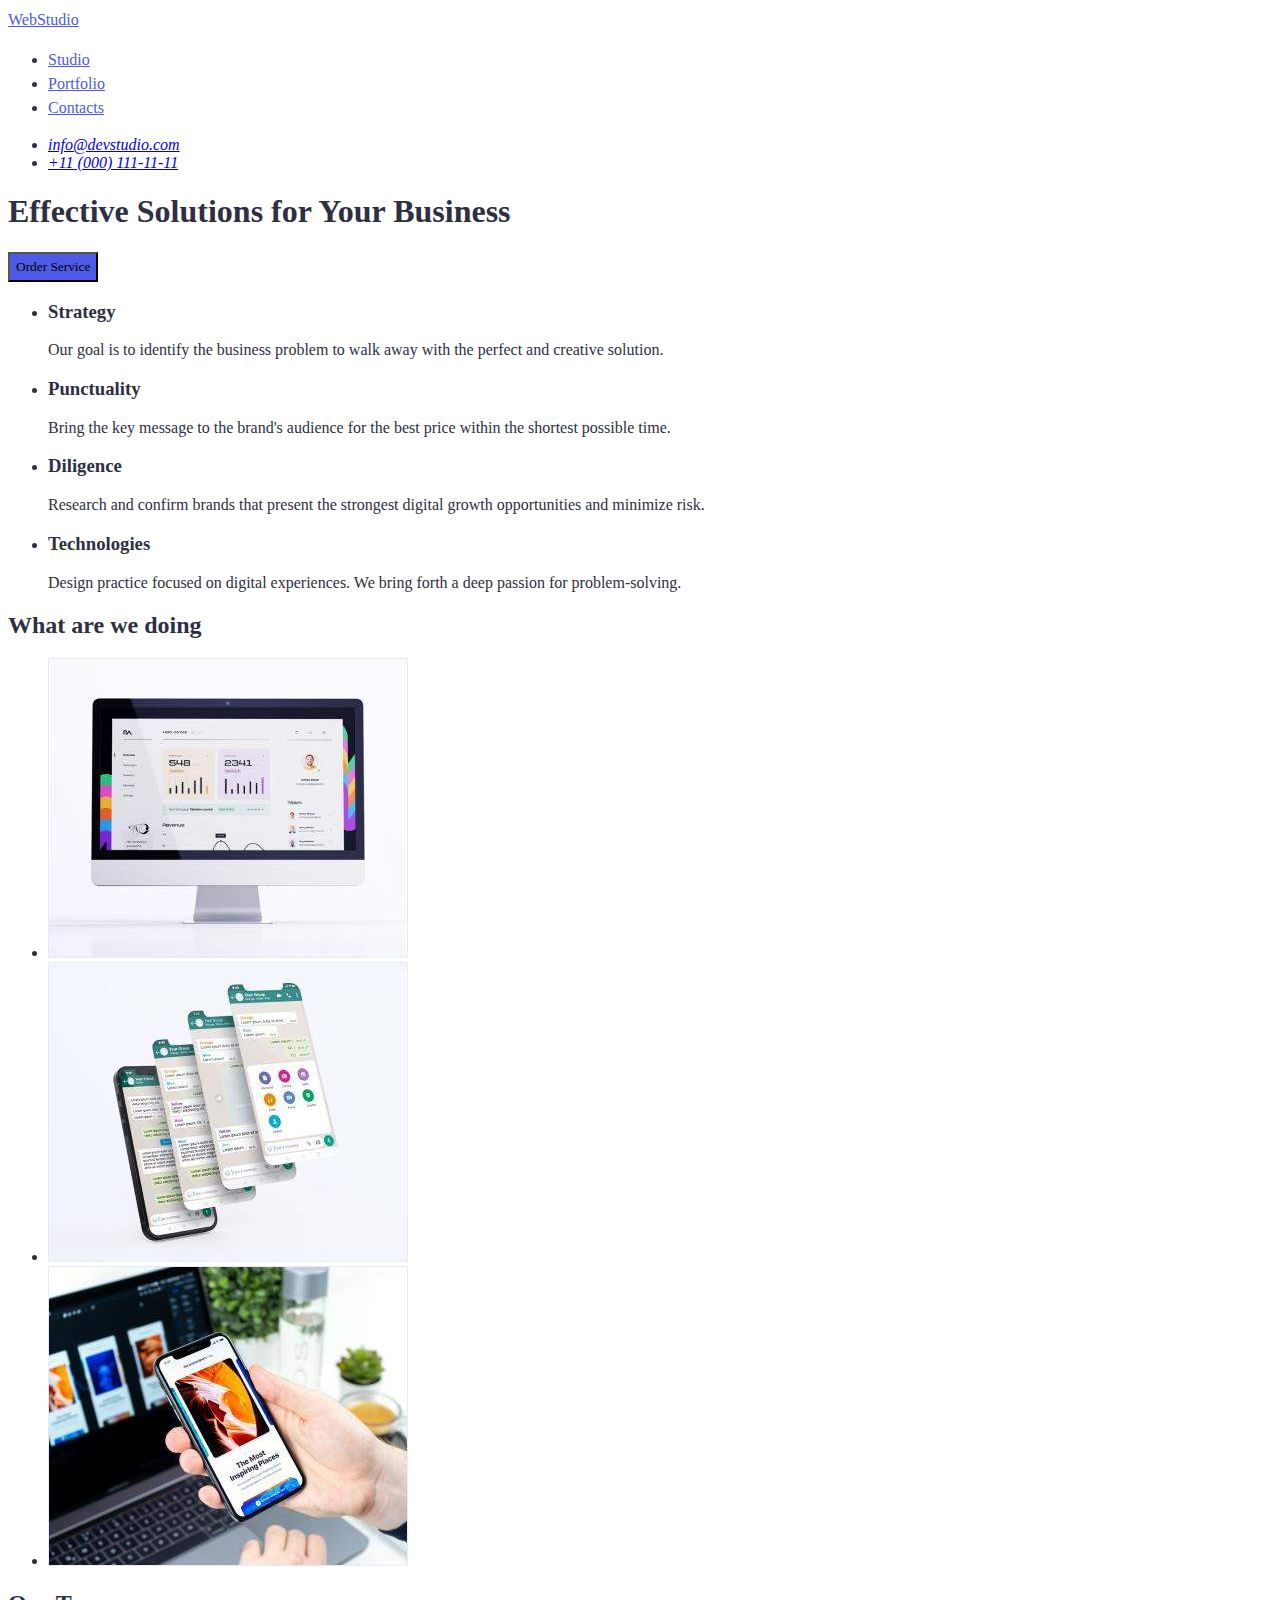
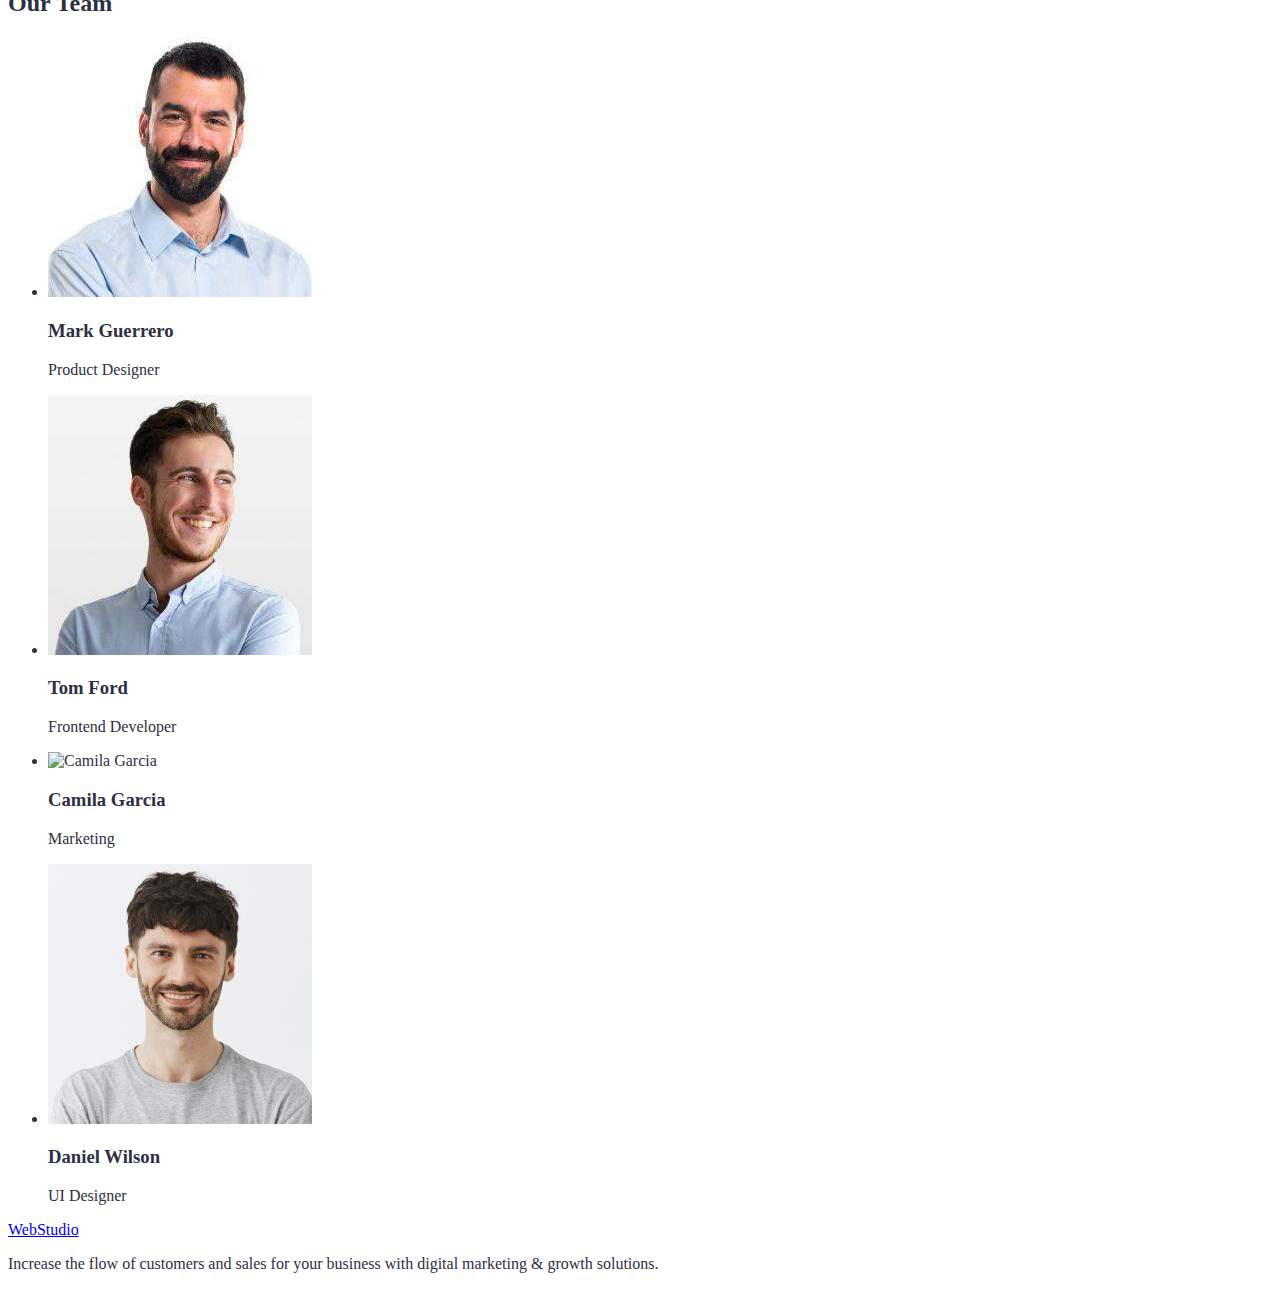
==== index.html @ 88aa1360 "css" ====
<!DOCTYPE html>
<html lang="en">
  <head>
    <meta charset="UTF-8" />
    <meta http-equiv="X-UA-Compatible" content="IE=edge" />
    <meta name="viewport" content="width=device-width, initial-scale=1.0" />
    <title>webstudio</title>
    <link rel="stylesheet" href="./css/styles.css" />
  </head>
  <body>
    <header>
      <nav>
        <a class="links" href="./index.html">WebStudio</a>

        <ul>
          <li><a class="links" href="./index.html">Studio</a></li>
          <li><a class="links" href="./portfolio.html">Portfolio</a></li>
          <li><a class="links" href="">Contacts</a></li>
        </ul>
      </nav>

      <address>
        <ul>
          <li>
            <a class="contacts" href="mailto:info@devstudio.com"
              >info@devstudio.com</a
            >
          </li>
          <li>
            <a class="contacts" href="tel:+110001111111">+11 (000) 111-11-11</a>
          </li>
        </ul>
      </address>
    </header>

    <main>
      <!--банер-->
      <section>
        <h1 class="main-title">Effective Solutions for Your Business</h1>
        <button class="klick" type="button">Order Service</button>
      </section>
      <!--преимущества-->
      <section>
        <h2 hidden>характерная черта</h2>
        <ul>
          <li>
            <h3>Strategy</h3>
            <p>
              Our goal is to identify the business problem to walk away with the
              perfect and creative solution.
            </p>
          </li>
          <li>
            <h3>Punctuality</h3>
            <p>
              Bring the key message to the brand's audience for the best price
              within the shortest possible time.
            </p>
          </li>
          <li>
            <h3>Diligence</h3>
            <p>
              Research and confirm brands that present the strongest digital
              growth opportunities and minimize risk.
            </p>
          </li>
          <li>
            <h3>Technologies</h3>
            <p>
              Design practice focused on digital experiences. We bring forth a
              deep passion for problem-solving.
            </p>
          </li>
        </ul>
      </section>
      <!--что мы делаем-->
      <section>
        <h2>What are we doing</h2>
        <ul>
          <li>
            <img src="./images/monitor.jpg" alt="monitor" width="360" />
          </li>
          <li>
            <img src="./images/app.jpg" alt="app" width="360" />
          </li>
          <li>
            <img src="./images/using_app.jpg" alt="using app" width="360" />
          </li>
        </ul>
      </section>
      <!-- наша команда-->
      <section>
        <h2>Our Team</h2>
        <ul>
          <li>
            <img
              src="./images/product_designer.jpg"
              alt="Mark Guerrero"
              width="264"
            />
            <h3>Mark Guerrero</h3>
            <p>Product Designer</p>
          </li>
          <li>
            <img
              src="./images/frontend_developer.jpg"
              alt="Tom Ford"
              width="264"
            />
            <h3>Tom Ford</h3>
            <p>Frontend Developer</p>
          </li>
          <li>
            <img src="./images/marketing.jpg" alt="Camila Garcia" width="264" />
            <h3>Camila Garcia</h3>
            <p>Marketing</p>
          </li>
          <li>
            <img
              src="./images/ui_designer.jpg"
              alt="Daniel Wilson"
              width="264"
            />
            <h3>Daniel Wilson</h3>
            <p>UI Designer</p>
          </li>
        </ul>
      </section>
    </main>

    <footer>
      <a href="./index.html">WebStudio</a>
      <p>
        Increase the flow of customers and sales for your business with digital
        marketing & growth solutions.
      </p>
    </footer>
  </body>
</html>
---- css/styles.css ----
body {
  color: #2e2f42;
}
.klick {
  font-family: roboto;
  width: semibold;
  size: 16px;
  line-height: 24px;
  letter-spacing: 4%;
  cursor: pointer;
  background: #4d5ae5;
}
.klick:hover {
  background-color: blue;
}
.klick:focus {
  color: white;
}
.contacts:hover,
:focus {
  color: #434455;
}
.links {
  font-family: roboto;
  width: semibold;
  size: 16px;
  line-height: 24px;
  letter-spacing: 2%;
  color: #4d5ae5;
}
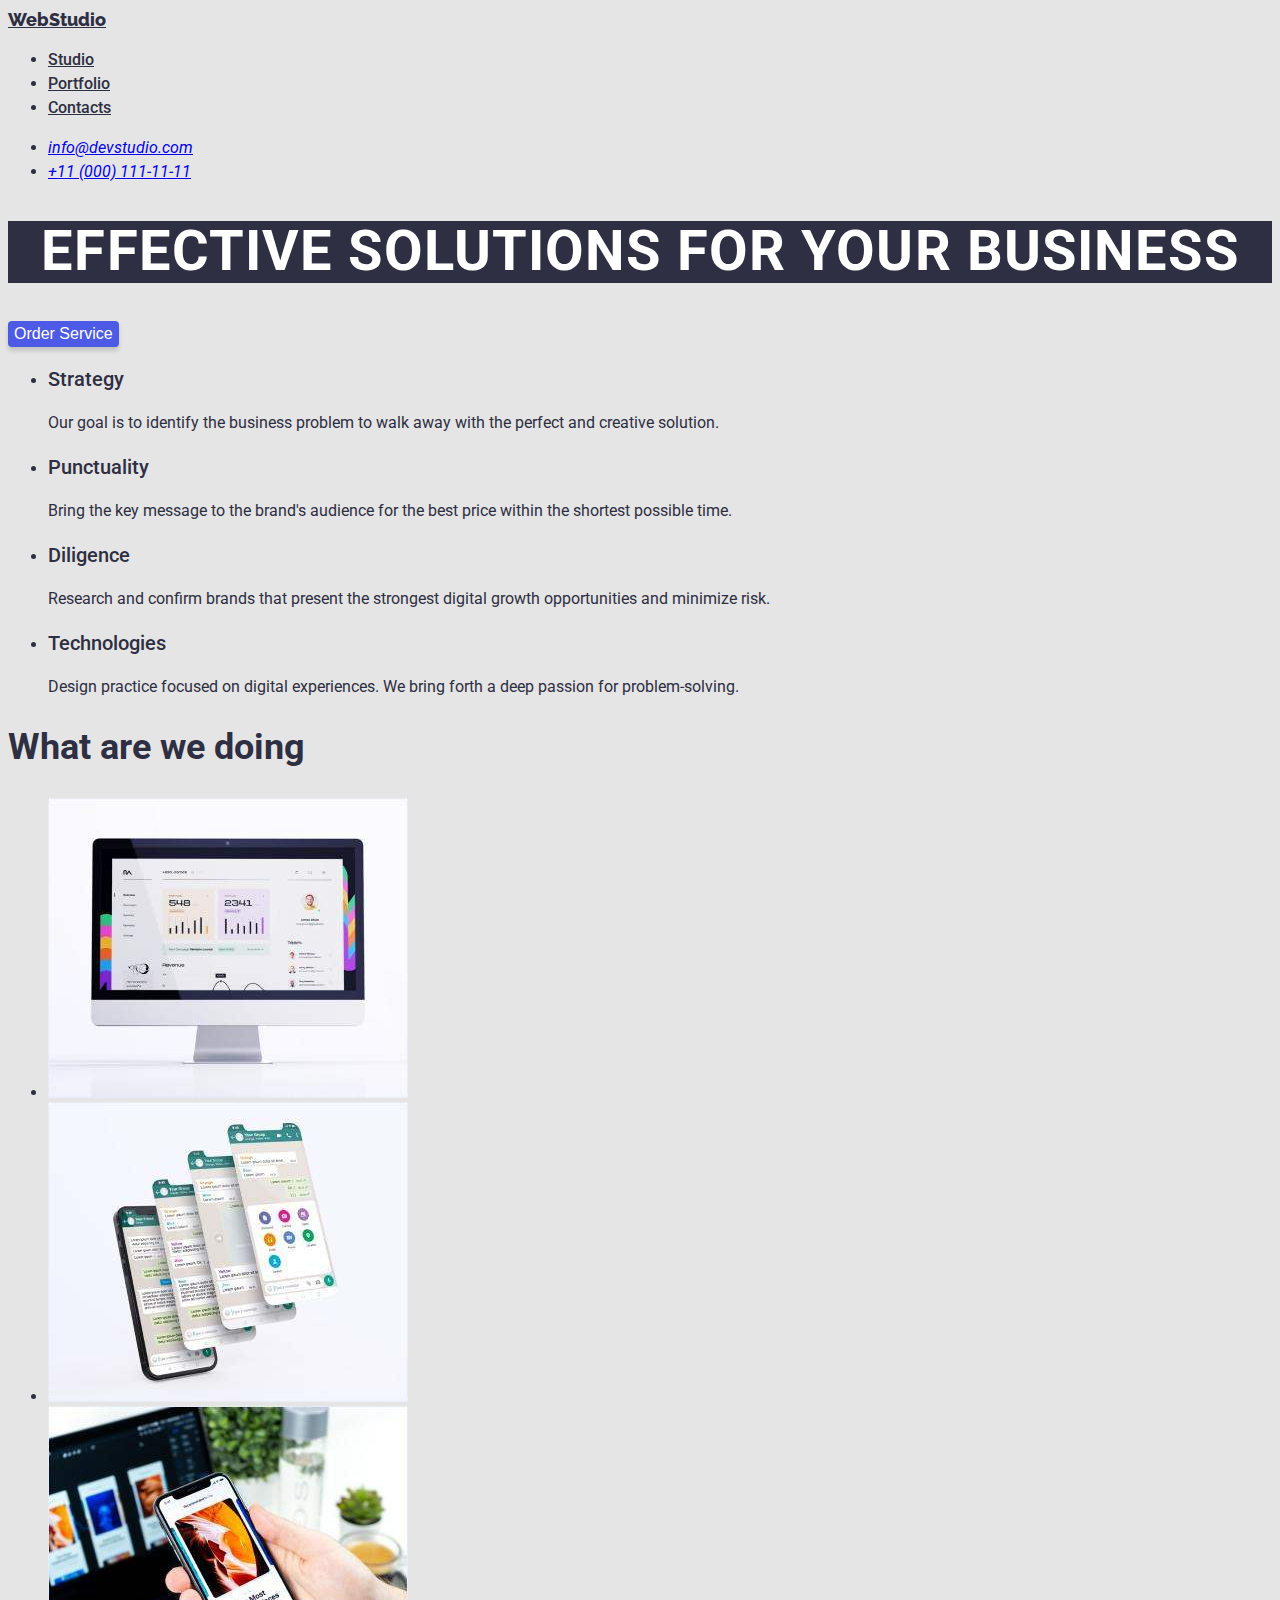
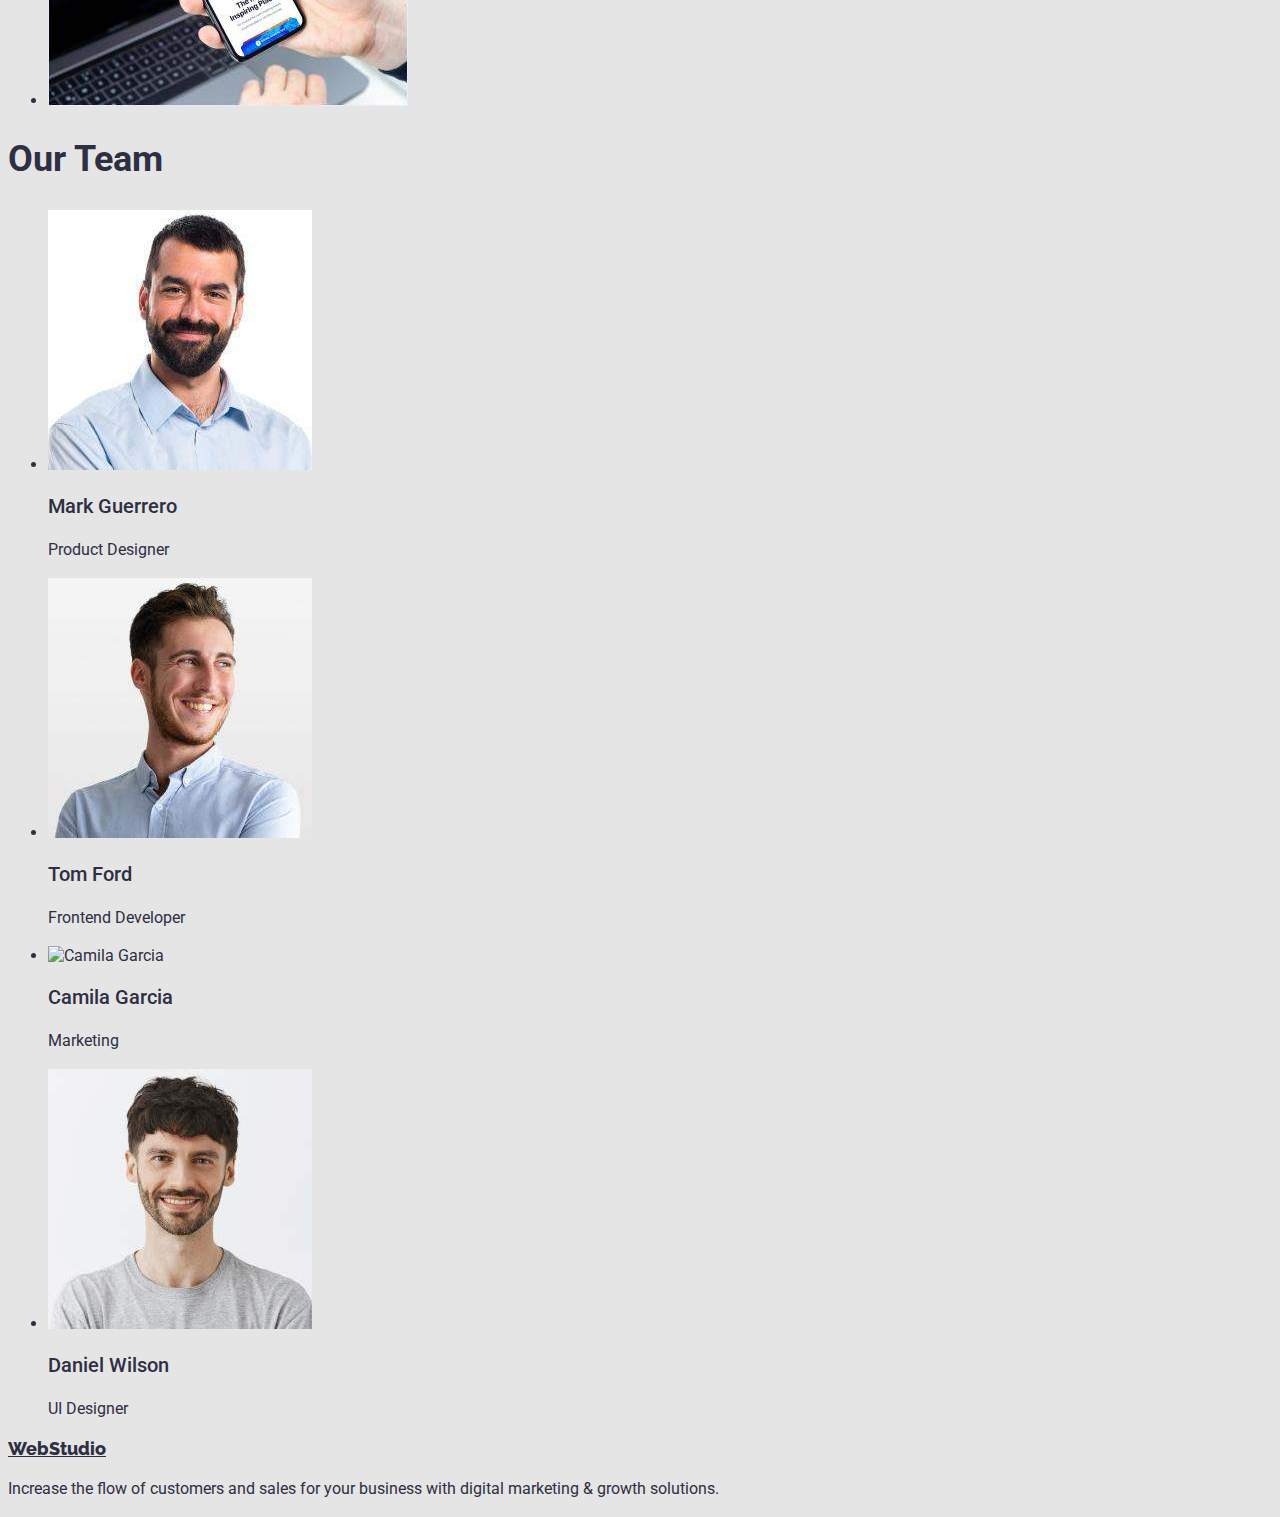
==== commit 45d37889: "css" ====
--- a/index.html
+++ b/index.html
@@ -5,17 +5,25 @@
     <meta http-equiv="X-UA-Compatible" content="IE=edge" />
     <meta name="viewport" content="width=device-width, initial-scale=1.0" />
     <title>webstudio</title>
+    <link rel="preconnect" href="https://fonts.googleapis.com" />
+    <link rel="preconnect" href="https://fonts.gstatic.com" crossorigin />
+    <link rel="preconnect" href="https://fonts.googleapis.com" />
+    <link rel="preconnect" href="https://fonts.gstatic.com" crossorigin />
+    <link
+      href="https://fonts.googleapis.com/css2?family=Raleway:wght@800&family=Roboto:wght@400;500;700;900&display=swap"
+      rel="stylesheet"
+    />
     <link rel="stylesheet" href="./css/styles.css" />
   </head>
   <body>
     <header>
       <nav>
-        <a class="links" href="./index.html">WebStudio</a>
+        <a class="logo" href="./index.html">WebStudio</a>
 
         <ul>
-          <li><a class="links" href="./index.html">Studio</a></li>
-          <li><a class="links" href="./portfolio.html">Portfolio</a></li>
-          <li><a class="links" href="">Contacts</a></li>
+          <li><a class="header-links" href="./index.html">Studio</a></li>
+          <li><a class="header-links" href="./portfolio.html">Portfolio</a></li>
+          <li><a class="header-links" href="">Contacts</a></li>
         </ul>
       </nav>
 
@@ -36,37 +44,37 @@
     <main>
       <!--банер-->
       <section>
-        <h1 class="main-title">Effective Solutions for Your Business</h1>
-        <button class="klick" type="button">Order Service</button>
+        <h1 class="hero-title">Effective Solutions for Your Business</h1>
+        <button class="main-button" type="button">Order Service</button>
       </section>
       <!--преимущества-->
       <section>
-        <h2 hidden>характерная черта</h2>
+        <h2 cl hidden>характерная черта</h2>
         <ul>
           <li>
-            <h3>Strategy</h3>
-            <p>
+            <h3 class="second-hero-text">Strategy</h3>
+            <p class="text">
               Our goal is to identify the business problem to walk away with the
               perfect and creative solution.
             </p>
           </li>
           <li>
-            <h3>Punctuality</h3>
-            <p>
+            <h3 class="second-hero-text">Punctuality</h3>
+            <p class="text">
               Bring the key message to the brand's audience for the best price
               within the shortest possible time.
             </p>
           </li>
           <li>
-            <h3>Diligence</h3>
-            <p>
+            <h3 class="second-hero-text">Diligence</h3>
+            <p class="text">
               Research and confirm brands that present the strongest digital
               growth opportunities and minimize risk.
             </p>
           </li>
           <li>
-            <h3>Technologies</h3>
-            <p>
+            <h3 class="second-hero-text">Technologies</h3>
+            <p class="text">
               Design practice focused on digital experiences. We bring forth a
               deep passion for problem-solving.
             </p>
@@ -75,7 +83,7 @@
       </section>
       <!--что мы делаем-->
       <section>
-        <h2>What are we doing</h2>
+        <h2 class="hero-text">What are we doing</h2>
         <ul>
           <li>
             <img src="./images/monitor.jpg" alt="monitor" width="360" />
@@ -90,7 +98,7 @@
       </section>
       <!-- наша команда-->
       <section>
-        <h2>Our Team</h2>
+        <h2 class="hero-text">Our Team</h2>
         <ul>
           <li>
             <img
@@ -98,8 +106,8 @@
               alt="Mark Guerrero"
               width="264"
             />
-            <h3>Mark Guerrero</h3>
-            <p>Product Designer</p>
+            <h3 class="second-hero-text">Mark Guerrero</h3>
+            <p class="text">Product Designer</p>
           </li>
           <li>
             <img
@@ -107,13 +115,13 @@
               alt="Tom Ford"
               width="264"
             />
-            <h3>Tom Ford</h3>
-            <p>Frontend Developer</p>
+            <h3 class="second-hero-text">Tom Ford</h3>
+            <p class="text">Frontend Developer</p>
           </li>
           <li>
             <img src="./images/marketing.jpg" alt="Camila Garcia" width="264" />
-            <h3>Camila Garcia</h3>
-            <p>Marketing</p>
+            <h3 class="second-hero-text">Camila Garcia</h3>
+            <p class="text">Marketing</p>
           </li>
           <li>
             <img
@@ -121,16 +129,16 @@
               alt="Daniel Wilson"
               width="264"
             />
-            <h3>Daniel Wilson</h3>
-            <p>UI Designer</p>
+            <h3 class="second-hero-text">Daniel Wilson</h3>
+            <p class="text">UI Designer</p>
           </li>
         </ul>
       </section>
     </main>
 
     <footer>
-      <a href="./index.html">WebStudio</a>
-      <p>
+      <a class="logo" href="./index.html">WebStudio</a>
+      <p class="text">
         Increase the flow of customers and sales for your business with digital
         marketing & growth solutions.
       </p>
--- a/css/styles.css
+++ b/css/styles.css
@@ -1,30 +1,105 @@
 body {
   color: #2e2f42;
+  background-color: #e5e5e5;
+  font-family: "roboto", sans-serif;
 }
-.klick {
-  font-family: roboto;
-  width: semibold;
-  size: 16px;
-  line-height: 24px;
-  letter-spacing: 4%;
+
+.hero-title {
+  color: #fff;
+  background-color: #2e2f42;
+  text-transform: uppercase;
+  font-style: normal;
+  font-weight: 700;
+  font-size: 56px;
+  line-height: 1.1;
+  text-align: center;
+  letter-spacing: 0.02em;
+}
+
+.hero-text {
+  font-style: normal;
+  font-weight: 700;
+  font-size: 36px;
+  line-height: 1.11;
+}
+
+.second-hero-text {
+  font-size: 20px;
+  font-weight: 500;
+  line-height: 1.2;
+}
+
+.text {
+  font-size: 16px;
+  line-height: 1.5;
+}
+.main-button {
+  font-weight: 500;
+  font-size: 16px;
+  line-height: 1.5;
+
   cursor: pointer;
-  background: #4d5ae5;
+  background-color: #4d5ae5;
+  color: #ffffff;
+  border: none;
+  border-radius: 4px;
+  box-shadow: 0px 4px 4px rgba(0, 0, 0, 0.15);
 }
-.klick:hover {
-  background-color: blue;
+.main-button:hover {
+  background-color: #404bbf;
 }
-.klick:focus {
-  color: white;
+.main-button:focus {
+  background-color: #404bbf;
 }
-.contacts:hover,
-:focus {
-  color: #434455;
+
+.filter-button {
+  cursor: pointer;
+  background-color: #e7e9fc;
+  color: #4d5ae5;
+  border: none;
+  font-style: normal;
+  font-weight: 500;
+  font-size: 16px;
+  line-height: 1.5;
 }
-.links {
-  font-family: roboto;
-  width: semibold;
-  size: 16px;
-  line-height: 24px;
-  letter-spacing: 2%;
+.filter-button:hover {
+  background-color: #404bbf;
+  color: #fff;
+}
+
+.filter-button:focus {
+  background-color: #404bbf;
+  color: #ffffff;
+}
+
+.header-links {
+  font-weight: 500;
+  font-size: 16px;
+  line-height: 1.5;
+
+  color: #2e2f42;
+}
+.header-links:hover {
   color: #4d5ae5;
 }
+.header-links:focus {
+  color: #4d5ae5;
+}
+.contacts {
+  font-size: 16px;
+  line-height: 1.5;
+}
+.contacts:hover {
+  color: #4d5ae5;
+}
+.contacts:focus {
+  color: #4d5ae5;
+}
+.logo {
+  color: #2e2f42;
+  font-family: "Raleway";
+  font-style: normal;
+  font-weight: 800;
+  font-size: 18px;
+  line-height: 1.33;
+}
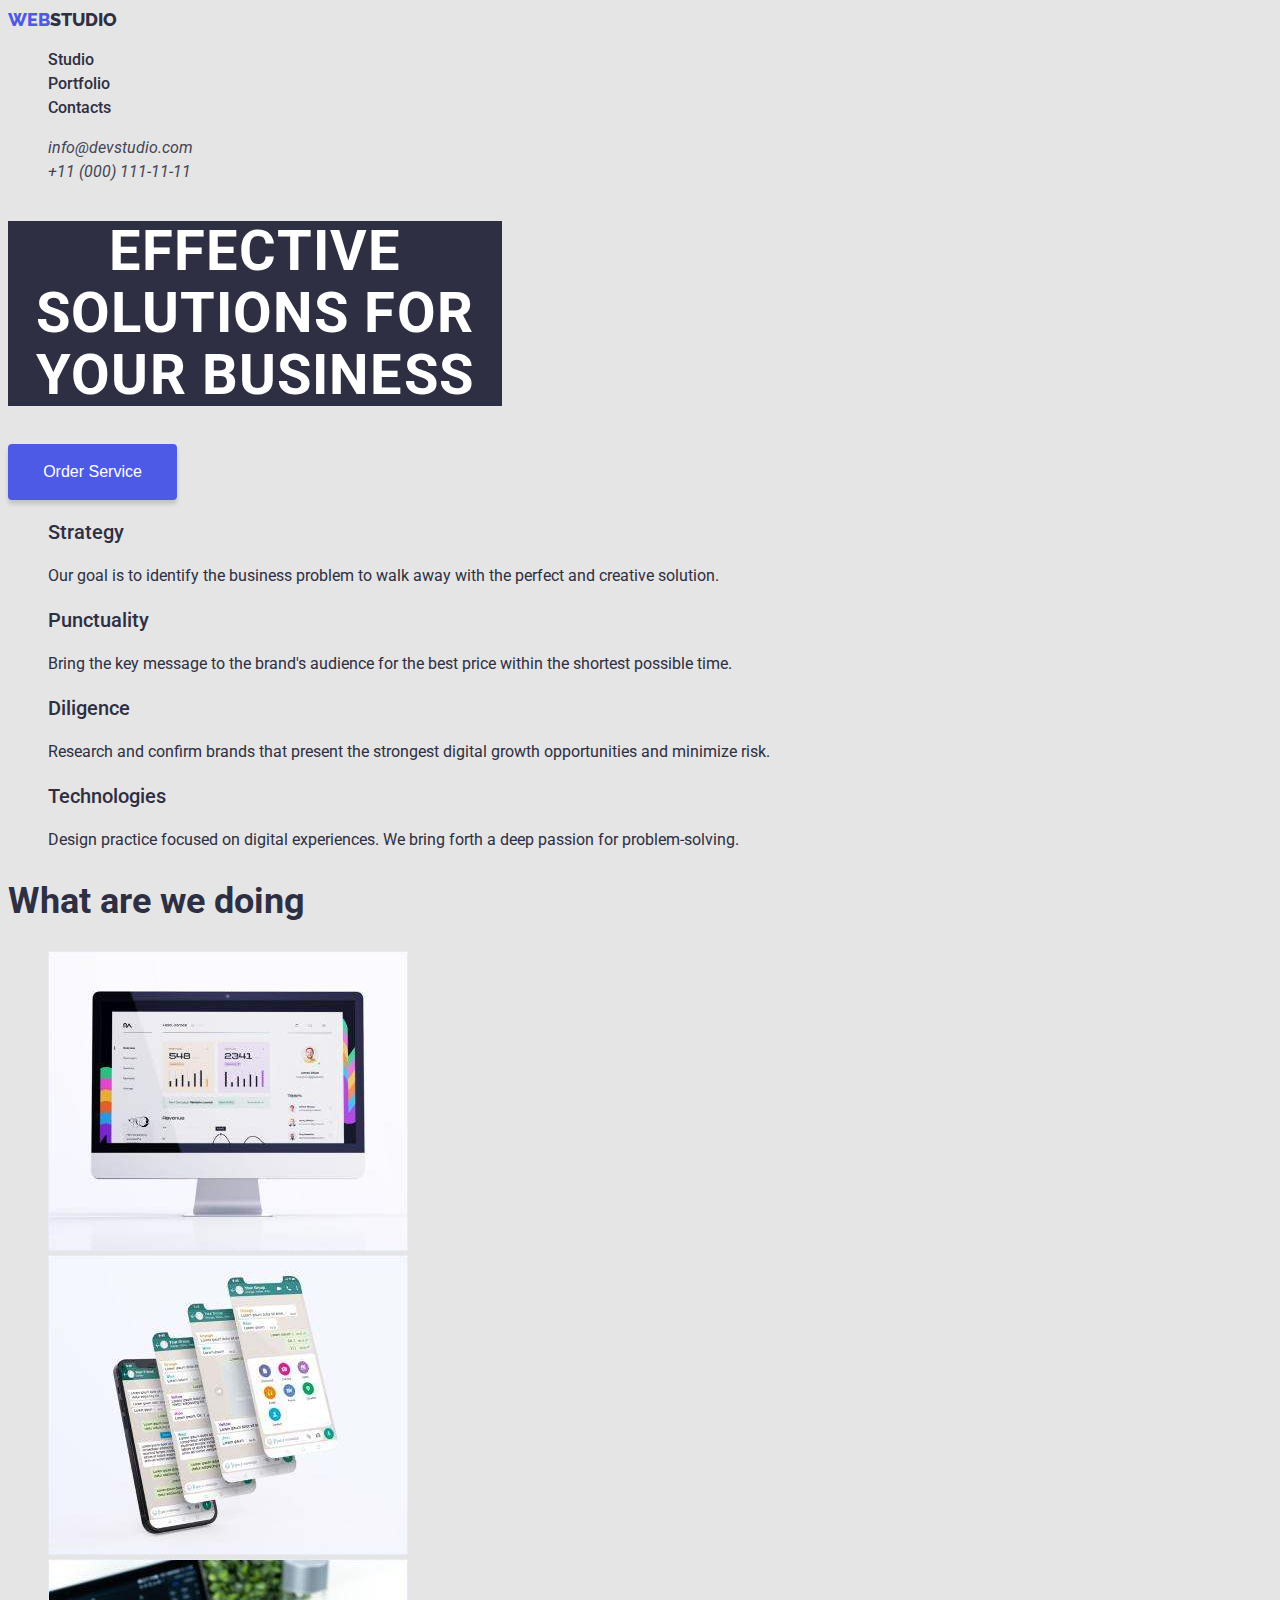
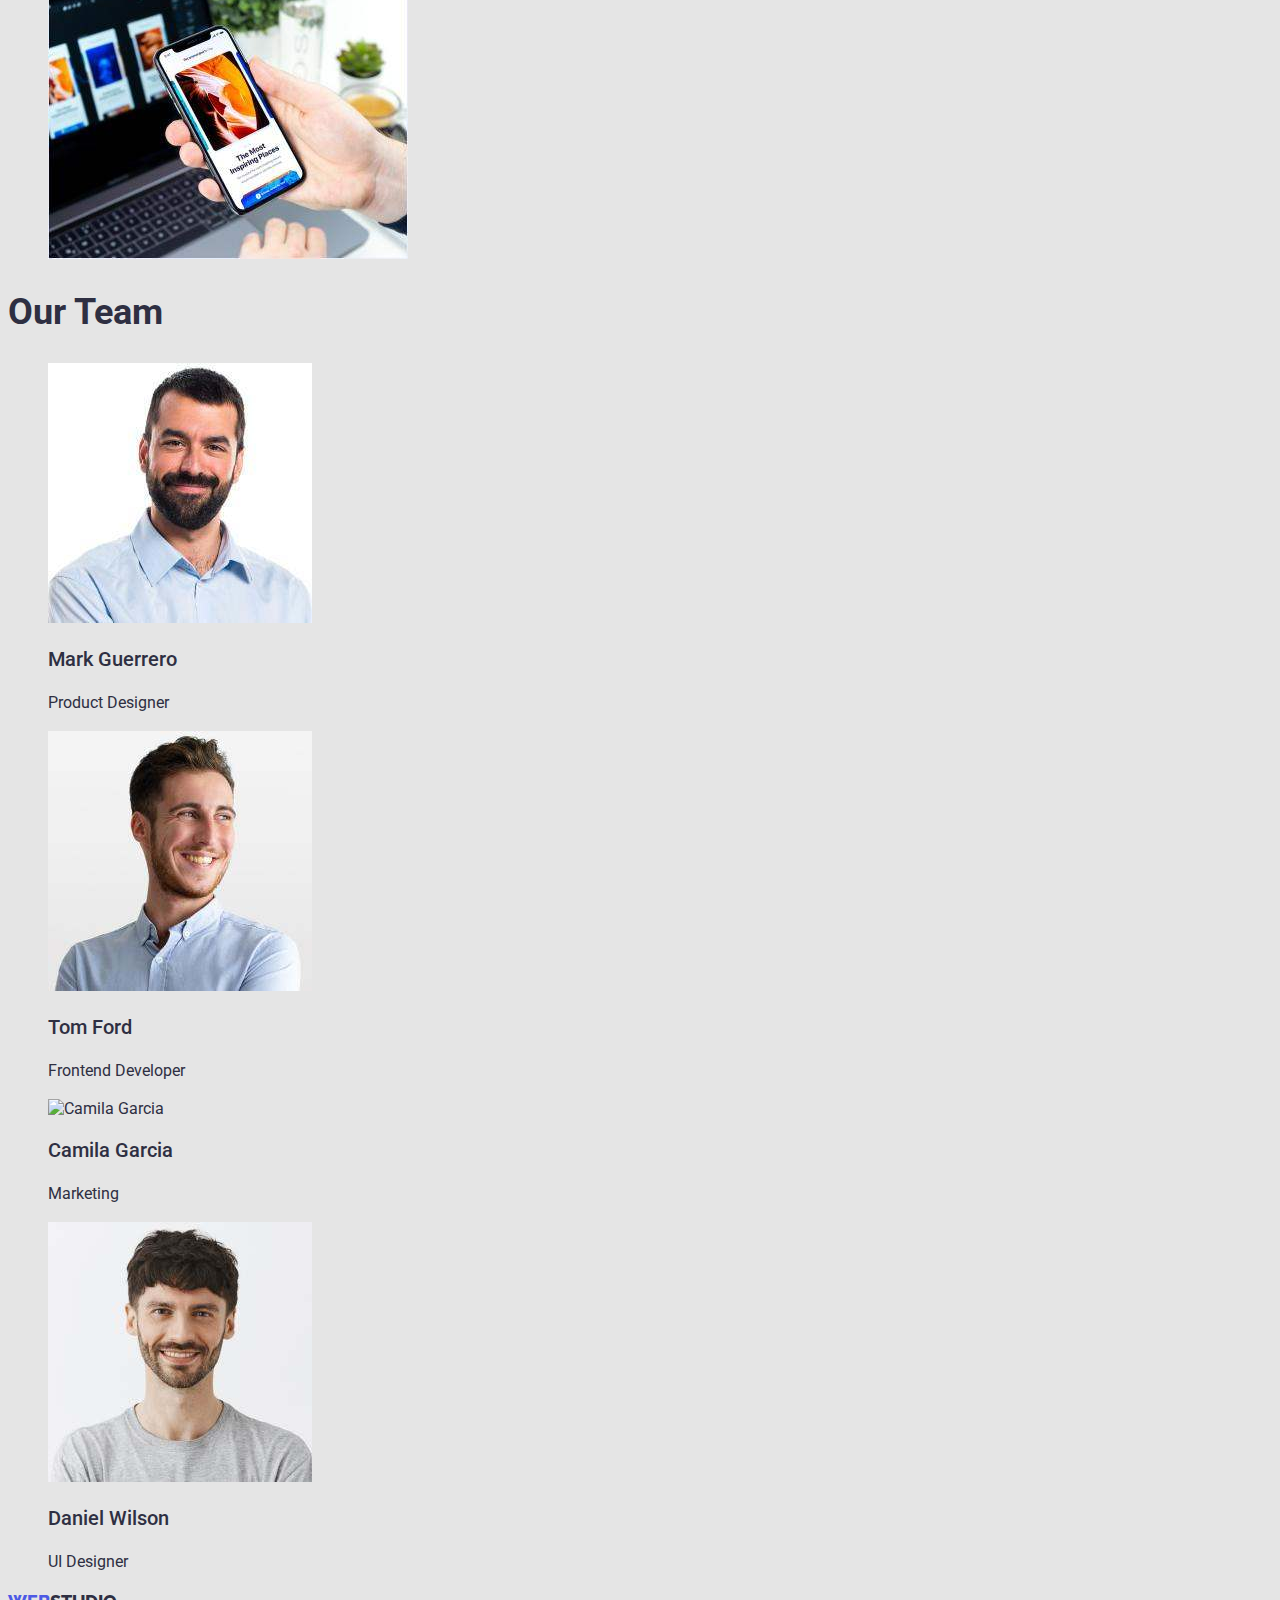
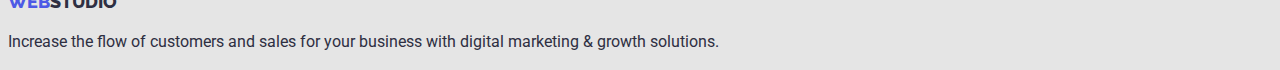
==== commit 7f4028b3: "css" ====
--- a/index.html
+++ b/index.html
@@ -5,6 +5,7 @@
     <meta http-equiv="X-UA-Compatible" content="IE=edge" />
     <meta name="viewport" content="width=device-width, initial-scale=1.0" />
     <title>webstudio</title>
+    <!--Fonts-->
     <link rel="preconnect" href="https://fonts.googleapis.com" />
     <link rel="preconnect" href="https://fonts.gstatic.com" crossorigin />
     <link rel="preconnect" href="https://fonts.googleapis.com" />
@@ -13,12 +14,15 @@
       href="https://fonts.googleapis.com/css2?family=Raleway:wght@800&family=Roboto:wght@400;500;700;900&display=swap"
       rel="stylesheet"
     />
+    <!--Styles-->
     <link rel="stylesheet" href="./css/styles.css" />
   </head>
   <body>
     <header>
       <nav>
-        <a class="logo" href="./index.html">WebStudio</a>
+        <a class="logo" href="./index.html">
+          <span class="color-logo">WEB</span>STUDIO</a
+        >
 
         <ul>
           <li><a class="header-links" href="./index.html">Studio</a></li>
@@ -49,7 +53,7 @@
       </section>
       <!--преимущества-->
       <section>
-        <h2 cl hidden>характерная черта</h2>
+        <h2 hidden>характерная черта</h2>
         <ul>
           <li>
             <h3 class="second-hero-text">Strategy</h3>
@@ -137,7 +141,9 @@
     </main>
 
     <footer>
-      <a class="logo" href="./index.html">WebStudio</a>
+      <a class="logo" href="./index.html"
+        ><span class="color-logo">WEB</span>STUDIO</a
+      >
       <p class="text">
         Increase the flow of customers and sales for your business with digital
         marketing & growth solutions.
--- a/css/styles.css
+++ b/css/styles.css
@@ -1,13 +1,17 @@
 body {
   color: #2e2f42;
   background-color: #e5e5e5;
-  font-family: "roboto", sans-serif;
+  font-family: "Roboto", sans-serif;
 }
-
+ul {
+  list-style-type: none;
+}
 .hero-title {
   color: #fff;
   background-color: #2e2f42;
   text-transform: uppercase;
+  width: 494px;
+
   font-style: normal;
   font-weight: 700;
   font-size: 56px;
@@ -44,6 +48,10 @@
   border: none;
   border-radius: 4px;
   box-shadow: 0px 4px 4px rgba(0, 0, 0, 0.15);
+  width: 169px;
+  height: 56px;
+  left: 636px;
+  top: 428px;
 }
 .main-button:hover {
   background-color: #404bbf;
@@ -57,7 +65,6 @@
   background-color: #e7e9fc;
   color: #4d5ae5;
   border: none;
-  font-style: normal;
   font-weight: 500;
   font-size: 16px;
   line-height: 1.5;
@@ -76,7 +83,7 @@
   font-weight: 500;
   font-size: 16px;
   line-height: 1.5;
-
+  text-decoration: none;
   color: #2e2f42;
 }
 .header-links:hover {
@@ -88,6 +95,8 @@
 .contacts {
   font-size: 16px;
   line-height: 1.5;
+  text-decoration: none;
+  color: #434455;
 }
 .contacts:hover {
   color: #4d5ae5;
@@ -98,8 +107,12 @@
 .logo {
   color: #2e2f42;
   font-family: "Raleway";
-  font-style: normal;
   font-weight: 800;
   font-size: 18px;
   line-height: 1.33;
+  text-transform: uppercase;
+  text-decoration: none;
 }
+.color-logo {
+  color: #4d5ae5;
+}
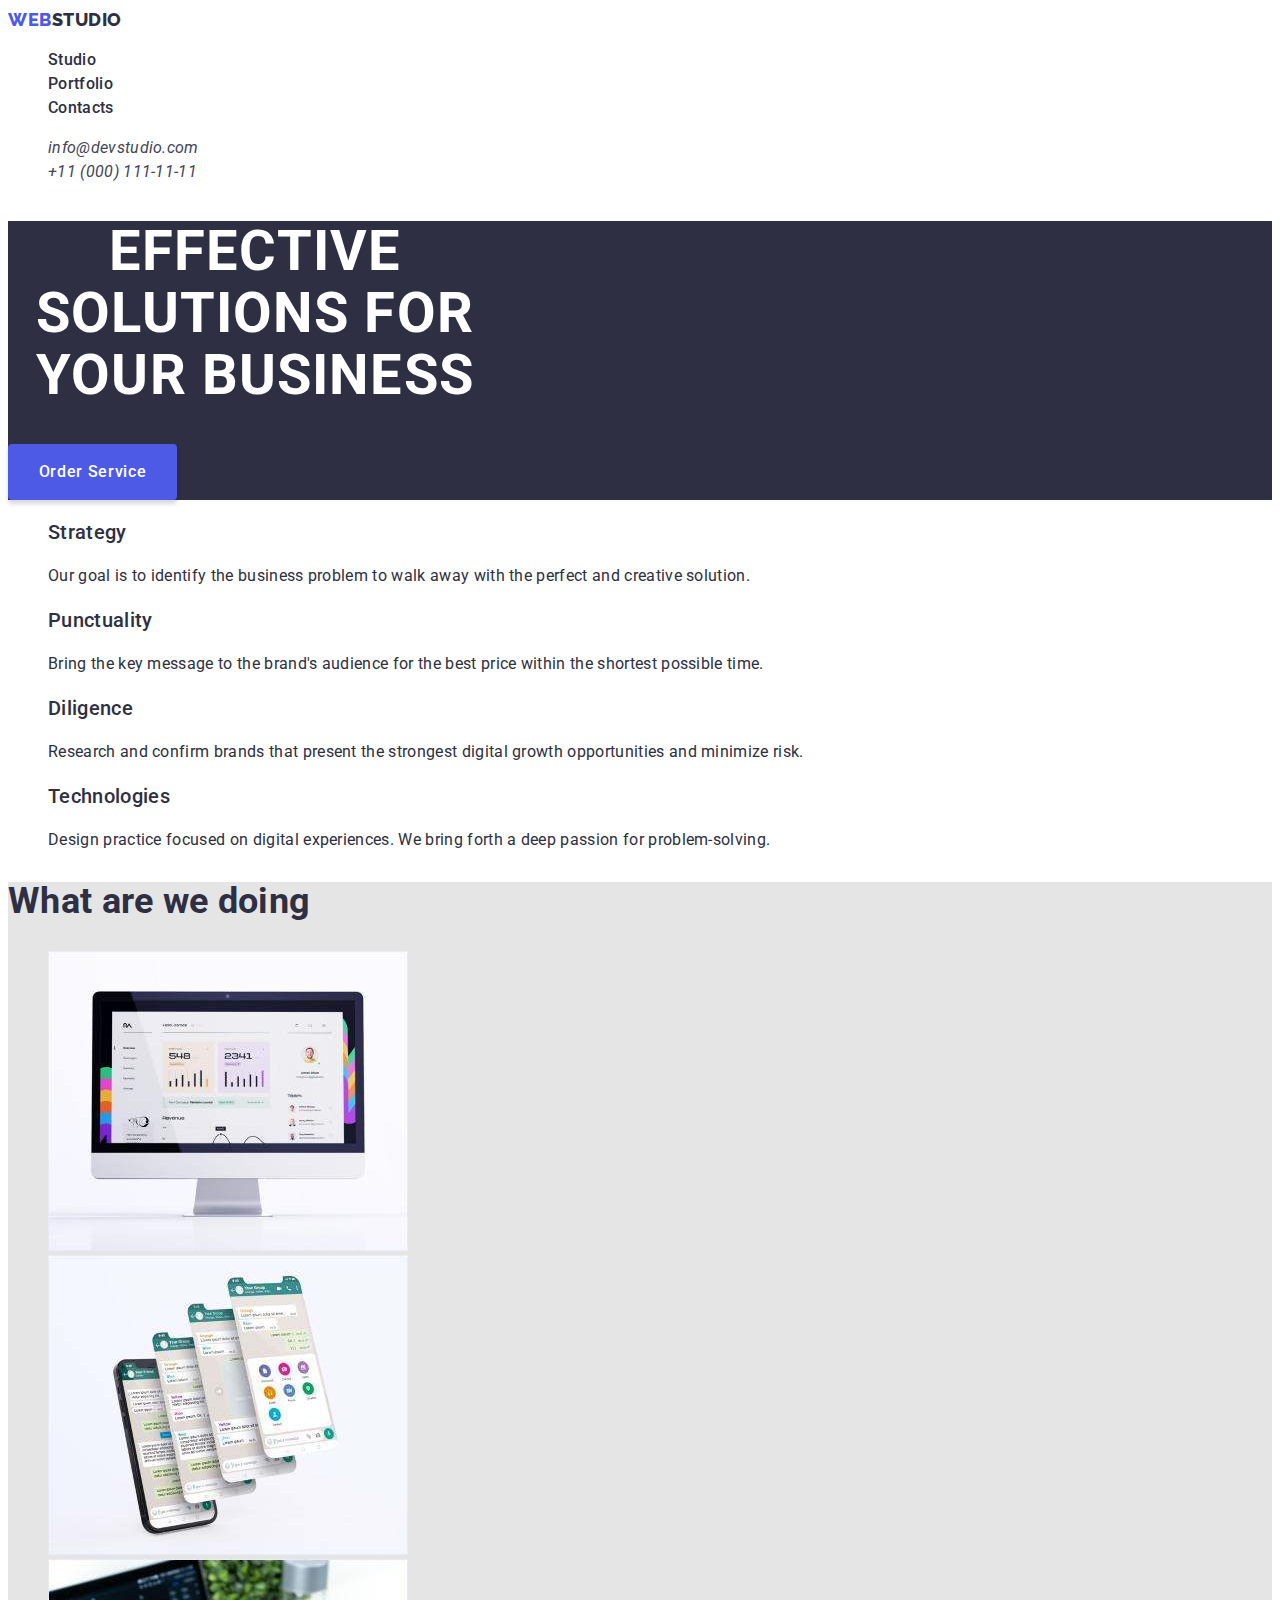
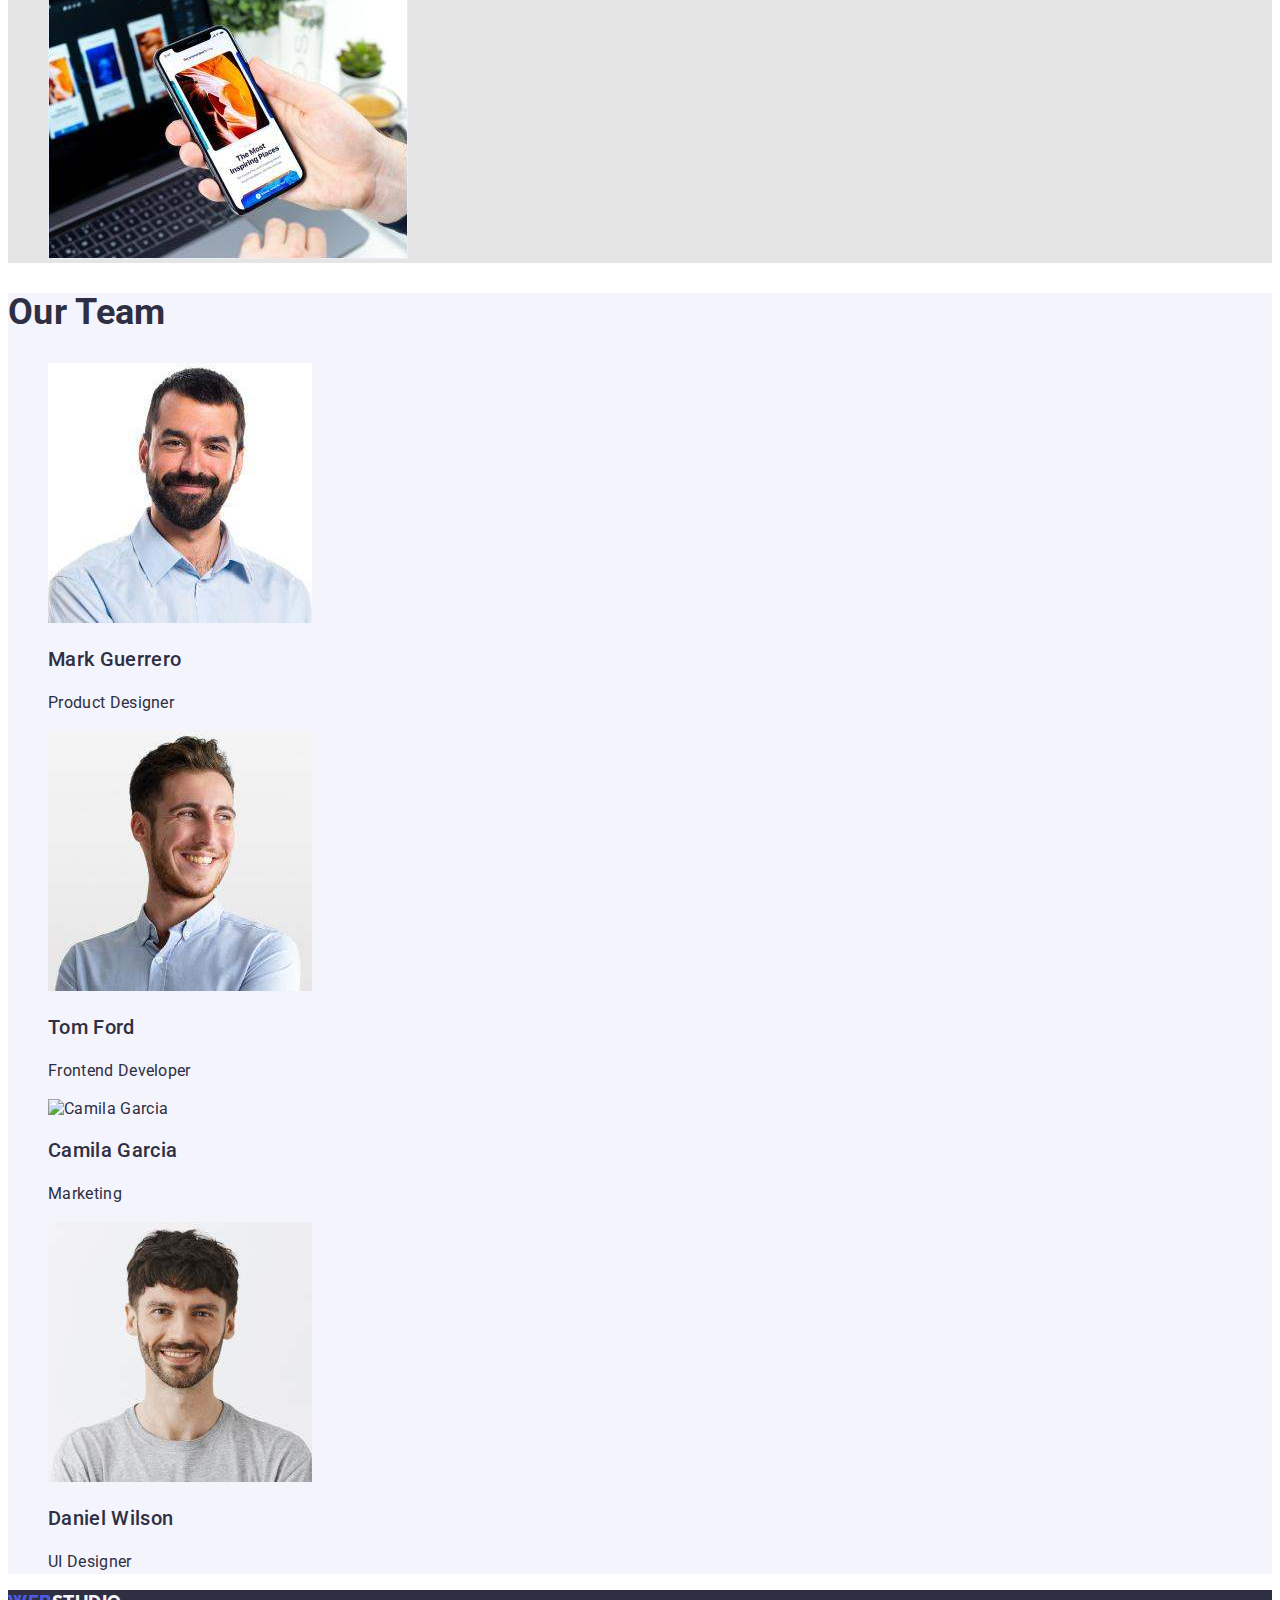
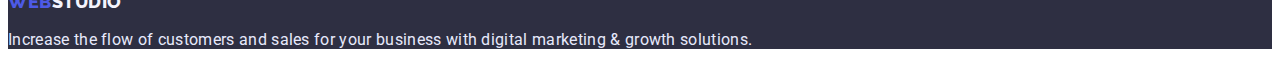
==== commit 48bac5f8: "HW 1 reloud" ====
--- a/index.html
+++ b/index.html
@@ -18,10 +18,10 @@
     <link rel="stylesheet" href="./css/styles.css" />
   </head>
   <body>
-    <header>
+    <header class="header">
       <nav>
         <a class="logo" href="./index.html">
-          <span class="color-logo">WEB</span>STUDIO</a
+          <span class="color-web">WEB</span>STUDIO</a
         >
 
         <ul>
@@ -47,7 +47,7 @@
 
     <main>
       <!--банер-->
-      <section>
+      <section class="section-hero">
         <h1 class="hero-title">Effective Solutions for Your Business</h1>
         <button class="main-button" type="button">Order Service</button>
       </section>
@@ -86,7 +86,7 @@
         </ul>
       </section>
       <!--что мы делаем-->
-      <section>
+      <section class="color-section">
         <h2 class="hero-text">What are we doing</h2>
         <ul>
           <li>
@@ -101,7 +101,7 @@
         </ul>
       </section>
       <!-- наша команда-->
-      <section>
+      <section class="our-team">
         <h2 class="hero-text">Our Team</h2>
         <ul>
           <li>
@@ -140,11 +140,12 @@
       </section>
     </main>
 
-    <footer>
+    <footer class="footer">
       <a class="logo" href="./index.html"
-        ><span class="color-logo">WEB</span>STUDIO</a
-      >
-      <p class="text">
+        ><span class="color-web">WEB</span
+        ><span class="color-studio">STUDIO</span>
+      </a>
+      <p class="text-footer">
         Increase the flow of customers and sales for your business with digital
         marketing & growth solutions.
       </p>
--- a/css/styles.css
+++ b/css/styles.css
@@ -1,28 +1,33 @@
+:root {
+  --white: #fff;
+  --navy: #2e2f42;
+}
+
 body {
   color: #2e2f42;
-  background-color: #e5e5e5;
+  background-color: var(--white);
   font-family: "Roboto", sans-serif;
+  letter-spacing: 0.02em;
 }
 ul {
   list-style-type: none;
 }
 .hero-title {
-  color: #fff;
-  background-color: #2e2f42;
+  color: var(--white);
+
   text-transform: uppercase;
   width: 494px;
-
-  font-style: normal;
-  font-weight: 700;
   font-size: 56px;
   line-height: 1.1;
   text-align: center;
   letter-spacing: 0.02em;
 }
 
+.section-hero {
+  background-color: var(--navy);
+}
+
 .hero-text {
-  font-style: normal;
-  font-weight: 700;
   font-size: 36px;
   line-height: 1.11;
 }
@@ -37,14 +42,33 @@
   font-size: 16px;
   line-height: 1.5;
 }
+
+.header {
+  background-color: var(--white);
+}
+
+.color-section {
+  background-color: #e5e5e5;
+}
+.our-team {
+  background-color: #f4f4fd;
+}
+
+.footer {
+  background-color: #2e2f42ff;
+}
+
+.text-footer {
+  color: #e7e9fc;
+}
 .main-button {
   font-weight: 500;
   font-size: 16px;
   line-height: 1.5;
-
+  font-family: "Roboto";
   cursor: pointer;
   background-color: #4d5ae5;
-  color: #ffffff;
+  color: var(--white);
   border: none;
   border-radius: 4px;
   box-shadow: 0px 4px 4px rgba(0, 0, 0, 0.15);
@@ -52,6 +76,7 @@
   height: 56px;
   left: 636px;
   top: 428px;
+  letter-spacing: 0.04em;
 }
 .main-button:hover {
   background-color: #404bbf;
@@ -68,15 +93,16 @@
   font-weight: 500;
   font-size: 16px;
   line-height: 1.5;
+  letter-spacing: 0.04em;
 }
 .filter-button:hover {
   background-color: #404bbf;
-  color: #fff;
+  color: var(--white);
 }
 
 .filter-button:focus {
   background-color: #404bbf;
-  color: #ffffff;
+  color: var(--white);
 }
 
 .header-links {
@@ -84,7 +110,8 @@
   font-size: 16px;
   line-height: 1.5;
   text-decoration: none;
-  color: #2e2f42;
+  color: var(--navy);
+  letter-spacing: 0.02em;
 }
 .header-links:hover {
   color: #4d5ae5;
@@ -97,6 +124,7 @@
   line-height: 1.5;
   text-decoration: none;
   color: #434455;
+  letter-spacing: 0.02em;
 }
 .contacts:hover {
   color: #4d5ae5;
@@ -105,14 +133,18 @@
   color: #4d5ae5;
 }
 .logo {
-  color: #2e2f42;
+  color: var(--navy);
   font-family: "Raleway";
   font-weight: 800;
   font-size: 18px;
   line-height: 1.33;
   text-transform: uppercase;
   text-decoration: none;
+  letter-spacing: 0.03em;
 }
-.color-logo {
+.color-web {
   color: #4d5ae5;
 }
+.color-studio {
+  color: #f4f4fd;
+}
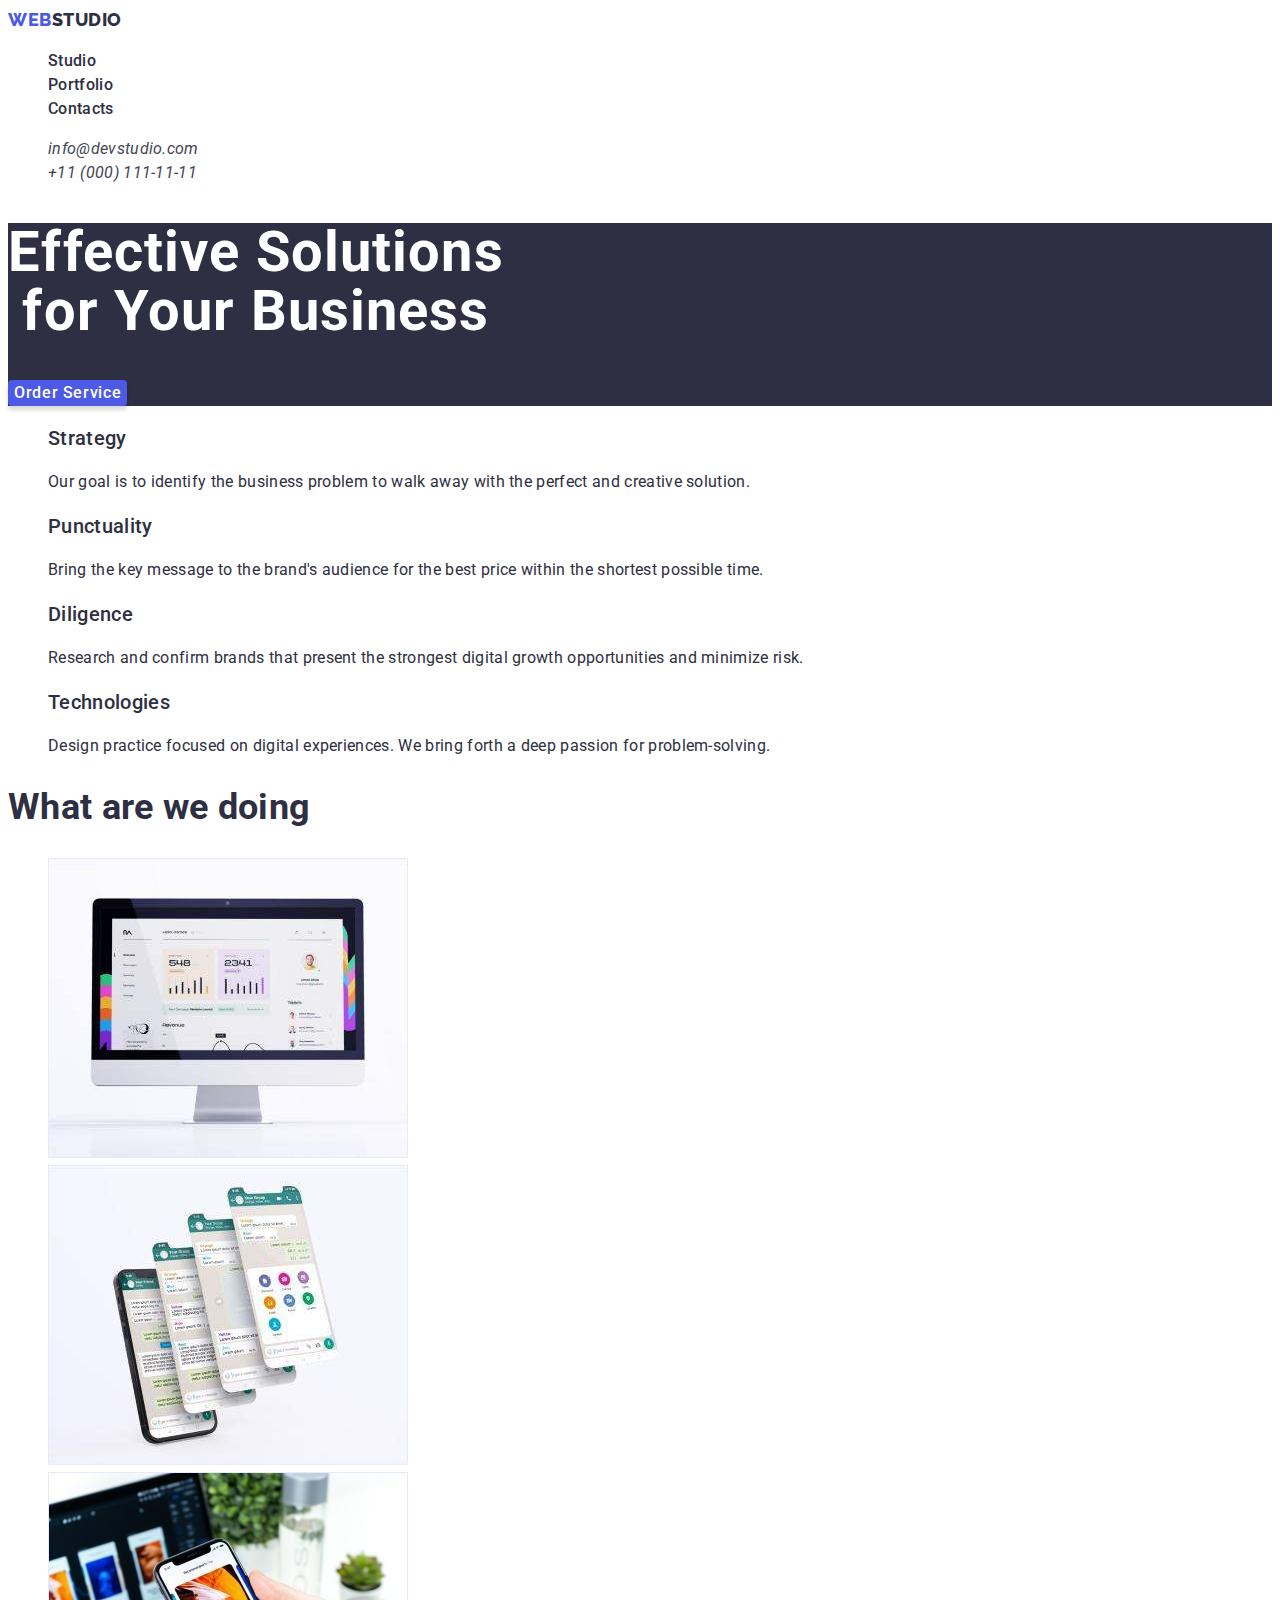
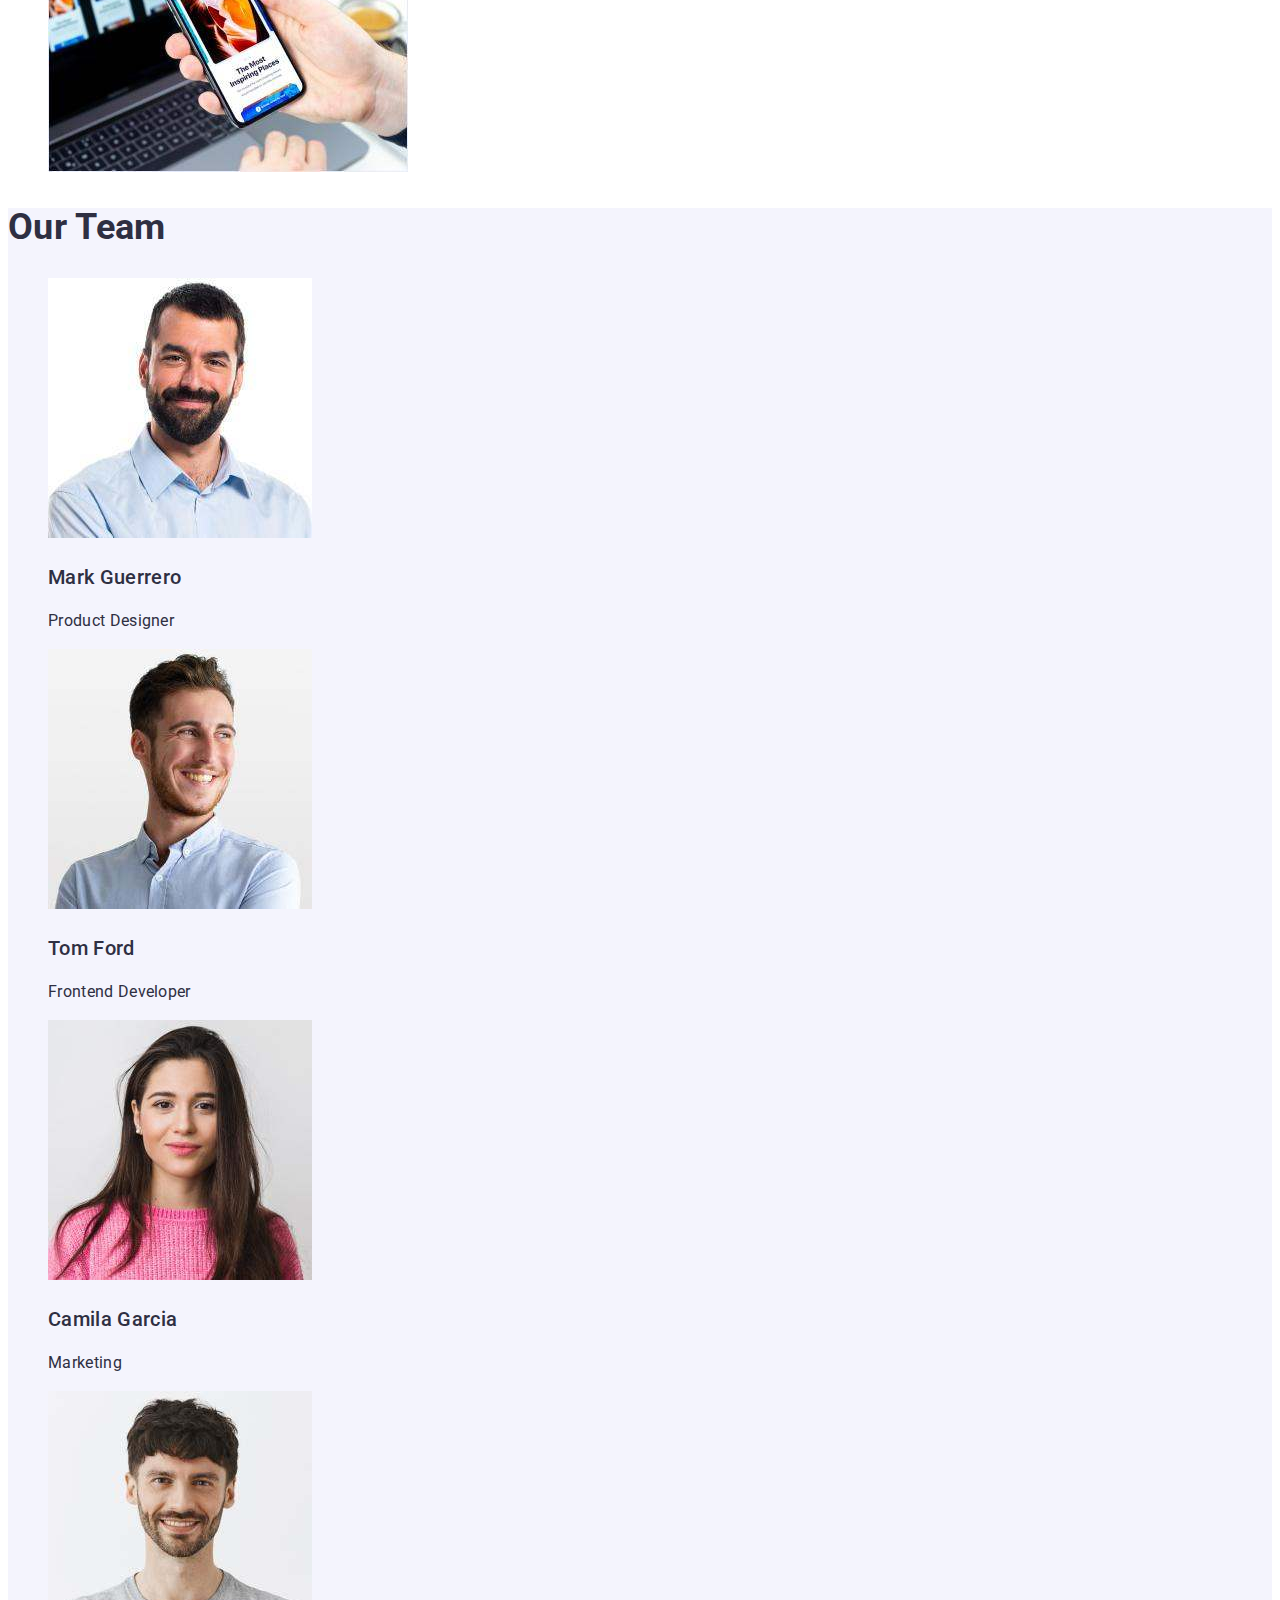
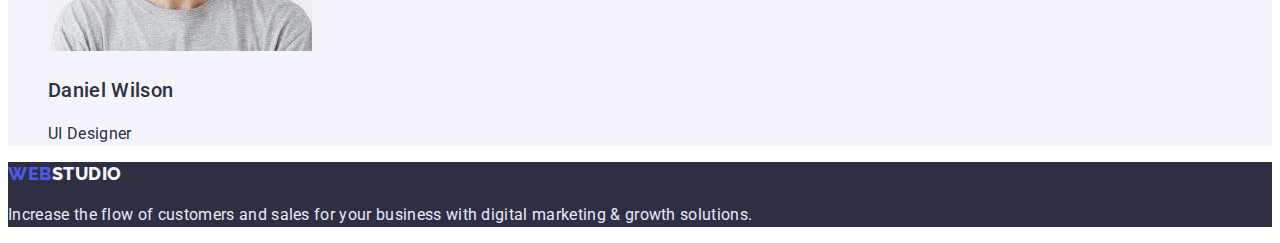
==== commit 3acc483a: "hw2 two" ====
--- a/index.html
+++ b/index.html
@@ -86,7 +86,7 @@
         </ul>
       </section>
       <!--что мы делаем-->
-      <section class="color-section">
+      <section>
         <h2 class="hero-text">What are we doing</h2>
         <ul>
           <li>
--- a/css/styles.css
+++ b/css/styles.css
@@ -1,24 +1,29 @@
 :root {
   --white: #fff;
   --navy: #2e2f42;
+  --cl-hover: #404bbf;
+  --contact-cl: #434455;
+  --blue: #4d5ae5;
+  --white-two: #e7e9fc;
+  --white-three: #f4f4fd;
 }
 
 body {
-  color: #2e2f42;
+  color: var(--navy);
   background-color: var(--white);
   font-family: "Roboto", sans-serif;
   letter-spacing: 0.02em;
+  font-size: 16px;
+  line-height: 1.5;
 }
 ul {
   list-style-type: none;
 }
 .hero-title {
   color: var(--white);
-
-  text-transform: uppercase;
-  width: 494px;
+  max-width: 496px;
   font-size: 56px;
-  line-height: 1.1;
+  line-height: 1.07;
   text-align: center;
   letter-spacing: 0.02em;
 }
@@ -47,61 +52,60 @@
   background-color: var(--white);
 }
 
-.color-section {
-  background-color: #e5e5e5;
-}
 .our-team {
-  background-color: #f4f4fd;
+  background-color: var(--white-three);
 }
 
 .footer {
-  background-color: #2e2f42ff;
+  background-color: var(--navy);
 }
 
 .text-footer {
-  color: #e7e9fc;
+  color: var(--white-two);
+  font-size: 16px;
+  line-height: 1.5;
 }
 .main-button {
   font-weight: 500;
   font-size: 16px;
   line-height: 1.5;
-  font-family: "Roboto";
+  font-family: "Roboto", sans-serif;
   cursor: pointer;
-  background-color: #4d5ae5;
+  background-color: var(--blue);
   color: var(--white);
   border: none;
   border-radius: 4px;
   box-shadow: 0px 4px 4px rgba(0, 0, 0, 0.15);
-  width: 169px;
-  height: 56px;
-  left: 636px;
-  top: 428px;
+
   letter-spacing: 0.04em;
 }
 .main-button:hover {
-  background-color: #404bbf;
+  background-color: var(--cl-hover);
 }
 .main-button:focus {
-  background-color: #404bbf;
+  background-color: var(--cl-hover);
 }
 
 .filter-button {
   cursor: pointer;
-  background-color: #e7e9fc;
-  color: #4d5ae5;
+  background-color: var(--white-two);
+  color: var(--blue);
   border: none;
   font-weight: 500;
   font-size: 16px;
   line-height: 1.5;
   letter-spacing: 0.04em;
+  border-radius: 4px;
+  font-family: "Roboto", sans-serif;
 }
-.filter-button:hover {
-  background-color: #404bbf;
+.filter-button:hover,
+:focus {
+  background-color: var(--cl-hover);
   color: var(--white);
 }
 
 .filter-button:focus {
-  background-color: #404bbf;
+  background-color: var(--cl-hover);
   color: var(--white);
 }
 
@@ -114,27 +118,29 @@
   letter-spacing: 0.02em;
 }
 .header-links:hover {
-  color: #4d5ae5;
+  color: var(--cl-hover);
 }
 .header-links:focus {
-  color: #4d5ae5;
+  color: var(--cl-hover);
+  background-color: var(--white);
 }
 .contacts {
   font-size: 16px;
   line-height: 1.5;
   text-decoration: none;
-  color: #434455;
+  color: var(--contact-cl);
   letter-spacing: 0.02em;
 }
 .contacts:hover {
-  color: #4d5ae5;
+  color: var(--blue);
 }
 .contacts:focus {
-  color: #4d5ae5;
+  color: var(--blue);
+  background-color: var(--white);
 }
 .logo {
   color: var(--navy);
-  font-family: "Raleway";
+  font-family: "Raleway", sans-serif;
   font-weight: 800;
   font-size: 18px;
   line-height: 1.33;
@@ -142,9 +148,12 @@
   text-decoration: none;
   letter-spacing: 0.03em;
 }
+.logo:focus {
+  background-color: var(--white);
+}
 .color-web {
-  color: #4d5ae5;
+  color: var(--blue);
 }
 .color-studio {
-  color: #f4f4fd;
+  color: var(--white-three);
 }
